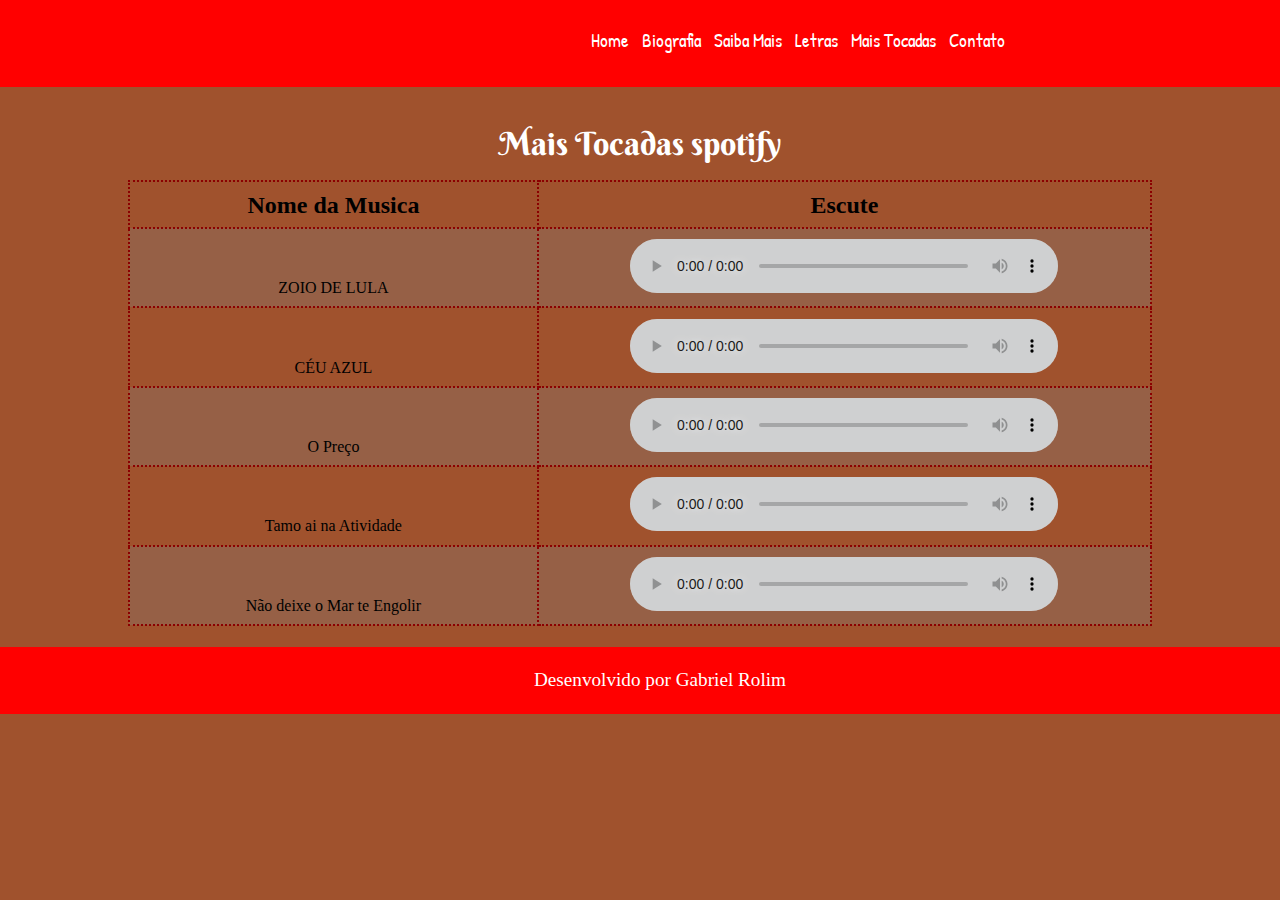
==== com.html @ ba5527ae "Add files via upload" ====
<!DOCTYPE html>
<html lang="en">
<head>
    <meta charset="UTF-8">
    <meta http-equiv="X-UA-Compatible" content="IE=edge">
    <meta name="viewport" content="width=device-width, initial-scale=1.0">
    <link rel="shortcut icon" href="img/favicon.ico" type="image/x-icon">
    <link rel="stylesheet" href="css/reset.css">
    <link rel="stylesheet" href="css/estilo.css">
    <link href="https://fonts.googleapis.com/css2?family=Berkshire+Swash&family=Patrick+Hand&display=swap" rel="stylesheet">
    <title>Mais Tocadas</title>
</head>
<body>
    <header class="fixo">        
            <div class="logo">
                <div class="logo">
                    <img class="img_logo" src="img/logo_pequeno.png" alt="">
                </div>
            </div>
            <nav class="itens_menu">
                <ul>
                    <li><a href="index.html">Home</a></li>
                    <li><a href="index.html#bio">Biografia</a></li>
                    <li><a href="index.html#mais">Saiba Mais</a></li>
                    <li><a href="letras.html">Letras</a></li>  
                    <li><a href="com.html">Mais Tocadas</a></li>
                    <li><a href="contato.html">Contato</a></li>
                </ul>
            </nav>        
    </header>
    <div class="container descer">
        <section>
            <h1>Mais Tocadas spotify</h1>
            <table>
                <tr>
                    <th>Nome da Musica</th>
                    <th>Escute</th>
                </tr>
                <tr>
                    <td>ZOIO DE LULA</td>
                    <td>
                        <audio controls>                            
                            <source src="audio/" type="audio/mpeg">                          
                        </audio>
                    </td>
                </tr>
                <tr>
                    <td>CÉU AZUL</td>
                    <td>
                        <audio controls>                            
                            <source src="" type="audio/mpeg">                          
                        </audio>
                    </td>
                </tr>
                <tr>
                    <td>O Preço</td>
                    <td>
                        <audio controls>                            
                            <source src="" type="audio/mpeg">                          
                        </audio>
                    </td>
                </tr>
                    <td>Tamo ai na Atividade</td>
                    <td>
                        <audio controls>                            
                            <source src="" type="audio/mpeg">                          
                        </audio>
                    </td>
                </tr>
                <tr>
                    <td>Não deixe o Mar te Engolir</td>
                    <td>
                        <audio controls>                            
                            <source src="" type="audio/mpeg">                          
                        </audio>
                    </td>
                </tr>
               
            </table>
        </section>
    </div>
    <footer>
        <p>Desenvolvido por Gabriel Rolim</p> 
    </footer>    
</body>
</html>
---- css/estilo.css ----
@font-face {
    font-family: EduNSWACTFoundation-VariableFont_wght ;
    
    src: url('../fonts/EduNSWACTFoundation-VariableFont_wght.ttf')
  }
  
  html{
    scroll-behavior: smooth;
  }
  
  body{
    background-color: rgb(160,82,45);
  }
  
  header{
    padding: 1.5%;  
    font-family: 'Patrick Hand', cursive;
    background-color: rgb(255, 0, 0); 
    position: relative;
    display: flex;
    flex-direction: column;
    align-items: center;
  }
  
  .fixo{
    position: fixed;
    top: 0;
    left: 0;
    right: 0;
    z-index: 1;
  
  }
  
  
  
  
  .img_logo{
    width: 30%;
  }
  
  footer{
    background-color: rgb(255, 0, 0); 
    padding: 1.5%;  
    font-family: 'Patrick Hand', cursive;
  }
  
  .itens_menu{
    line-height: 1.5;
    text-align: center;
  }
  
  .itens_menu a{
    font-size: 1.2em;
  }
  
  .itens_menu a:link, .itens_menu a:visited{ 
      color: #fff;
      text-decoration: none;
    }  
    /* mouse over link */
  .itens_menu a:hover {
      color: rgb(231, 226, 226);
      padding: 0.8%;    
      background-color: rgba(128, 128, 128, 0.3); 
      text-decoration: none;
      border-radius: 15%;
  
    }
    
    /* selected link */
  .itens_menu a:active {
      color: rgb(255, 0, 0);
      text-decoration: none;
    }
  
  section a:link{
    color: #696969;
  }
  
  section a:visited {
    color: #FFF; 
  }
  
  section a:hover{
    color: rgb(255, 0, 0); 
  }
  
  
  .fundo_diferente{
    background-image: linear-gradient(to right, #5e3d3d , #fff);
  }
  
  .img_topo{
    width: 100%;
  }
  
  .img_corpo{
    width: 50%;
    margin-top: 1%;
    margin-bottom: 1%;
  }
  
  figure{
      text-align: center;
  }
  
  .container{
    width: 80%;
    margin: auto;
  }
  
  h1{
    text-align: center;
    color: #fff;
    font-size: 2em;
    font-family: 'Berkshire Swash', cursive;
  }
  
  h2{
    text-align: center;
    color: 	#000000;
    font-size: 1.5em;
    margin-bottom: 2%;
    font-family: 'Berkshire Swash', cursive;
  }
  
  p{
    font-size: 1.4em;
    color: #fff;
    text-align: justify;
    text-indent: 40px;
    line-height: 1.5;
    font-family: 'EduNSWACTFoundation-VariableFont_wght',cursive;
  }
  
  .parag_letras > p{
  
    font-size: 1em;
    line-height: 1.5;
  }
  
  .pinta_botao{
    width: 150px;
    height: 40px;
    background-color: #ff0000;
    margin: auto; 
    padding: 0.2%;
    text-align: center;  
    padding-top: 3%; 
        
  }
  
  .pinta_botao:hover{
    background-color: rgba(128, 128, 128, 0.3);
  }
  
  .pinta_botao a:link, .pinta_botao :visited{
    text-align: center;
    text-decoration: none ; 
    font-weight: bolder;   
  
  }
  
  footer p{
  
    font-size: 1.2em;
    text-align: center;
  
  }
  
  section{
    margin-top: 2%;
    margin-bottom: 2%;
  }
  
  .escondido{
    display: none;
  }
  
  .direita{
    float:right;
    width: 40%;
    margin-left: 2%;
  
  }
  
  .esquerda{
    float: left;
    width: 30%;
    
    margin-right: 2%;
  }
  
  table{
    border-collapse: collapse;
    width: 100%;
    margin-top: 2%;
    font-family: 'EduNSWACTFoundation-VariableFont_wght',cursive;
   
  }
  
  audio{
    width: 70%;
  }
  
  th{
    font-size: 1.5em ;
    font-weight: bolder;
  }
  
  td,th{
    border: 2px dotted #8B0000;
    padding-top: 1%;
    padding-bottom: 1%;
    text-align: center;
    
  }
  
  tr:nth-child(even) {
    background-color: rgba(128, 128, 128, 0.3);
  }
  
  td:first-child{
    width: 40%;
  }
  
  td:first-child + td{
    width: 60%;
  }
  
  audio::-webkit-media-controls-panel{
    background-color:rgba(128, 128, 128, 0.3) !important;
    }
  
    .borda_form{
      background-color: rgba(128, 128, 128, 0.3) ;
      padding: 20px;
      border-radius: 25px;
      margin-top: 1%;
      box-sizing: border-box;
    }
    label {
      padding: 12px 12px 12px 0;
      display: inline-block;
      font-family: 'EduNSWACTFoundation-VariableFont_wght',cursive;
    }
  
    input[type=text], select, textarea, input[type=tel], input[type=email] {
      width: 90%;
      padding: 12px;
      border: 1px solid #ccc;
      border-radius: 15px;
      resize: vertical;
      font-family: 'EduNSWACTFoundation-VariableFont_wght',cursive;
    }
   
  
  .col-25{
    width: 25%;
    float: left;
    margin-top: 6px;
  
  }
  
  .col-75{
  width: 75%;
  float: left;
  margin-top: 6px;
  }
  
  .row:after {
    content: "";
    display: table;
    clear: both;
  }
  
  input[type=submit] {
    background-color: #8B0000;
    color: white;
    padding: 12px 20px;
    border: none;
    border-radius: 4px;
    cursor: pointer;
    float: right;
  }
  
  input[type=submit]:hover {
    background-color: black;
    font-weight: bolder;
   
  }
  
  .botaoform{
    margin-top: 3%;
  }
  
  
  /*Faz uma alteração quando a tela fica menor que 600px */
  @media screen and (max-width:600px) {
  
    .col-25, .col-75, input[type=submit] {
      width: 100%;
      margin-top: 0;
     
    }  
  
    .banner{
      margin-top: 40%;
    }
  
    .logo{
      padding-top: 1%;
      padding-bottom: 1%;
      text-align: center;
    }
  
    .descer{
      margin-top: 50%;
    }
  }
  /*Faz uma alteração quando a tela fica maior que 601px */
  @media screen and (min-width:601px) {
  
    header{
      flex-direction: row;
    }
  
    .itens_menu{
      position: absolute;
      right: 3%;
      top: 30%;
      width: 70%;
  
    }
  
    .itens_menu ul li {
          display: inline;
          margin-left: 1%;
  
  
    }
  
    .banner{
      margin-top: 8%;
    }
  
    .logo{
      padding-top: 1%;
      padding-bottom: 1%;
      text-align: left;
      width: 30%;
    }
  
    .descer{
      margin-top: 10%;
    }
  
      
  }
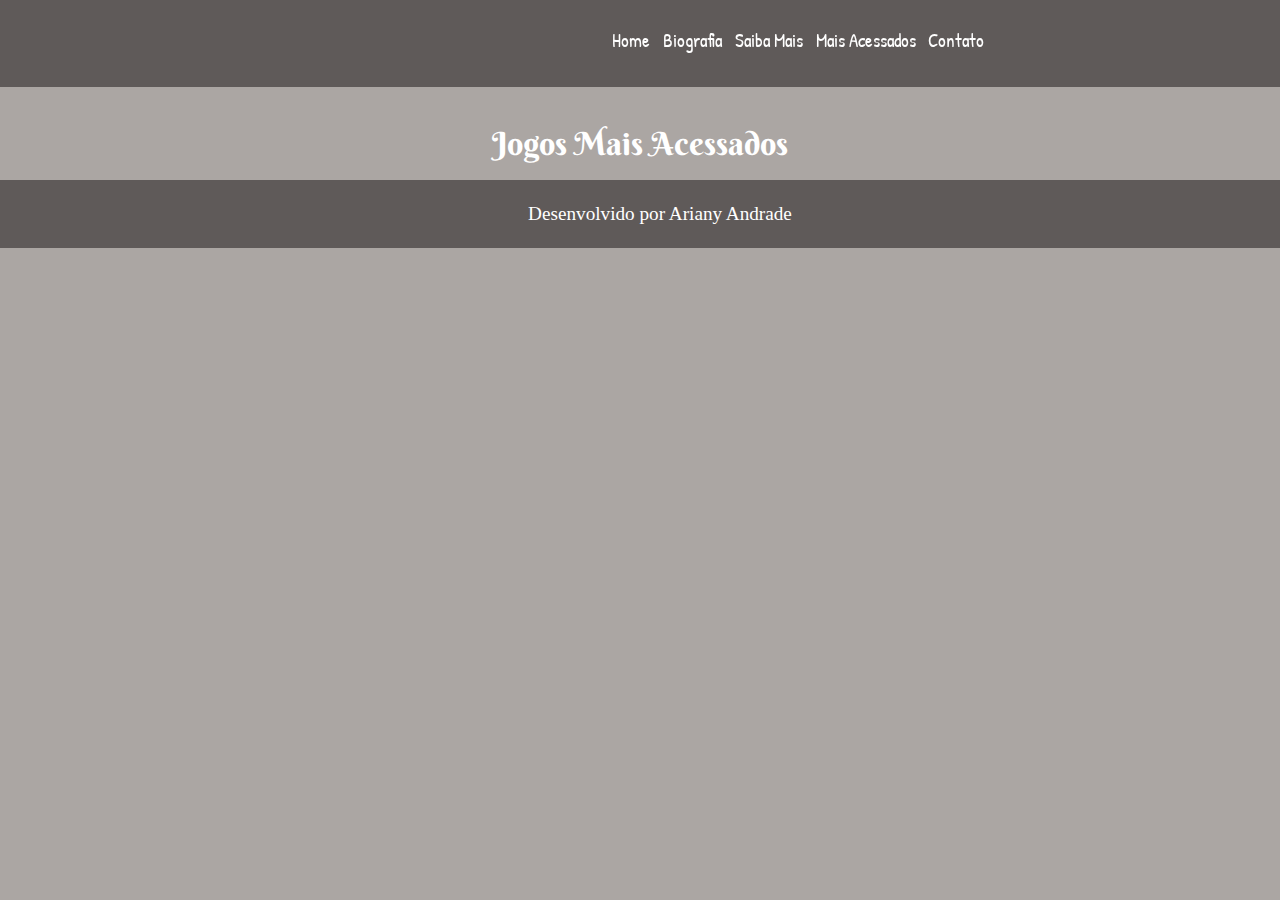
==== commit d25f751b: "Add files via upload" ====
--- a/com.html
+++ b/com.html
@@ -22,65 +22,19 @@
                     <li><a href="index.html">Home</a></li>
                     <li><a href="index.html#bio">Biografia</a></li>
                     <li><a href="index.html#mais">Saiba Mais</a></li>
-                    <li><a href="letras.html">Letras</a></li>  
-                    <li><a href="com.html">Mais Tocadas</a></li>
+                    <li><a href="com.html">Mais Acessados</a></li>
                     <li><a href="contato.html">Contato</a></li>
                 </ul>
             </nav>        
     </header>
     <div class="container descer">
         <section>
-            <h1>Mais Tocadas spotify</h1>
-            <table>
-                <tr>
-                    <th>Nome da Musica</th>
-                    <th>Escute</th>
-                </tr>
-                <tr>
-                    <td>ZOIO DE LULA</td>
-                    <td>
-                        <audio controls>                            
-                            <source src="audio/" type="audio/mpeg">                          
-                        </audio>
-                    </td>
-                </tr>
-                <tr>
-                    <td>CÉU AZUL</td>
-                    <td>
-                        <audio controls>                            
-                            <source src="" type="audio/mpeg">                          
-                        </audio>
-                    </td>
-                </tr>
-                <tr>
-                    <td>O Preço</td>
-                    <td>
-                        <audio controls>                            
-                            <source src="" type="audio/mpeg">                          
-                        </audio>
-                    </td>
-                </tr>
-                    <td>Tamo ai na Atividade</td>
-                    <td>
-                        <audio controls>                            
-                            <source src="" type="audio/mpeg">                          
-                        </audio>
-                    </td>
-                </tr>
-                <tr>
-                    <td>Não deixe o Mar te Engolir</td>
-                    <td>
-                        <audio controls>                            
-                            <source src="" type="audio/mpeg">                          
-                        </audio>
-                    </td>
-                </tr>
-               
-            </table>
+            <h1>Jogos Mais Acessados</h1>
+            
         </section>
     </div>
     <footer>
-        <p>Desenvolvido por Gabriel Rolim</p> 
+        <p>Desenvolvido por Ariany Andrade</p> 
     </footer>    
 </body>
 </html>--- a/css/estilo.css
+++ b/css/estilo.css
@@ -9,13 +9,13 @@
   }
   
   body{
-    background-color: rgb(160,82,45);
+    background-color: rgba(71, 61, 55, 0.459);
   }
   
   header{
     padding: 1.5%;  
     font-family: 'Patrick Hand', cursive;
-    background-color: rgb(255, 0, 0); 
+    background-color: rgba(48, 43, 43, 0.61); 
     position: relative;
     display: flex;
     flex-direction: column;
@@ -39,7 +39,7 @@
   }
   
   footer{
-    background-color: rgb(255, 0, 0); 
+    background-color:rgba(48, 43, 43, 0.61); 
     padding: 1.5%;  
     font-family: 'Patrick Hand', cursive;
   }
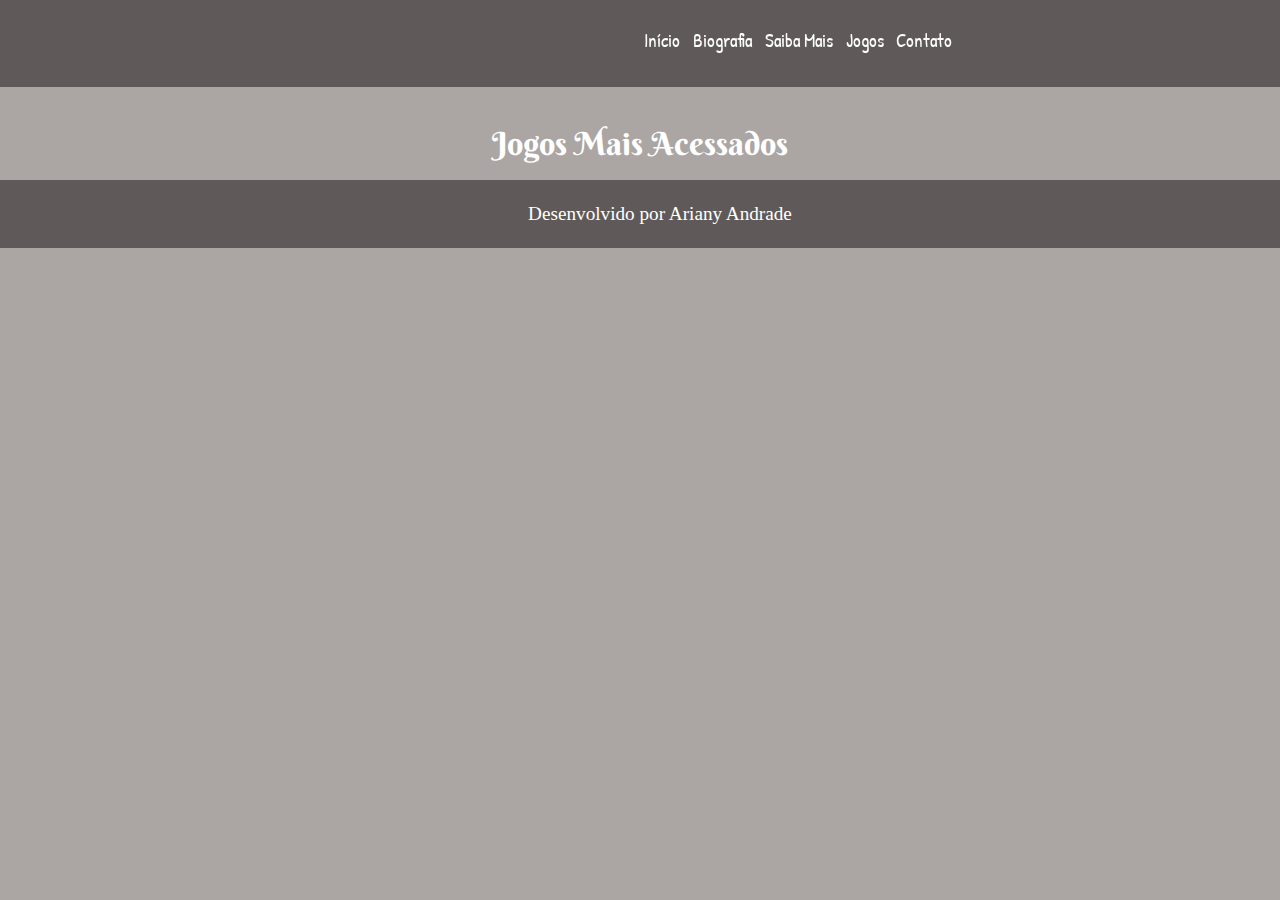
==== commit 38dfd2df: "Add files via upload" ====
--- a/com.html
+++ b/com.html
@@ -8,7 +8,7 @@
     <link rel="stylesheet" href="css/reset.css">
     <link rel="stylesheet" href="css/estilo.css">
     <link href="https://fonts.googleapis.com/css2?family=Berkshire+Swash&family=Patrick+Hand&display=swap" rel="stylesheet">
-    <title>Mais Tocadas</title>
+    <title>Jogos</title>
 </head>
 <body>
     <header class="fixo">        
@@ -19,10 +19,10 @@
             </div>
             <nav class="itens_menu">
                 <ul>
-                    <li><a href="index.html">Home</a></li>
+                    <li><a href="index.html">Início</a></li>
                     <li><a href="index.html#bio">Biografia</a></li>
                     <li><a href="index.html#mais">Saiba Mais</a></li>
-                    <li><a href="com.html">Mais Acessados</a></li>
+                    <li><a href="com.html">Jogos</a></li>
                     <li><a href="contato.html">Contato</a></li>
                 </ul>
             </nav>        
